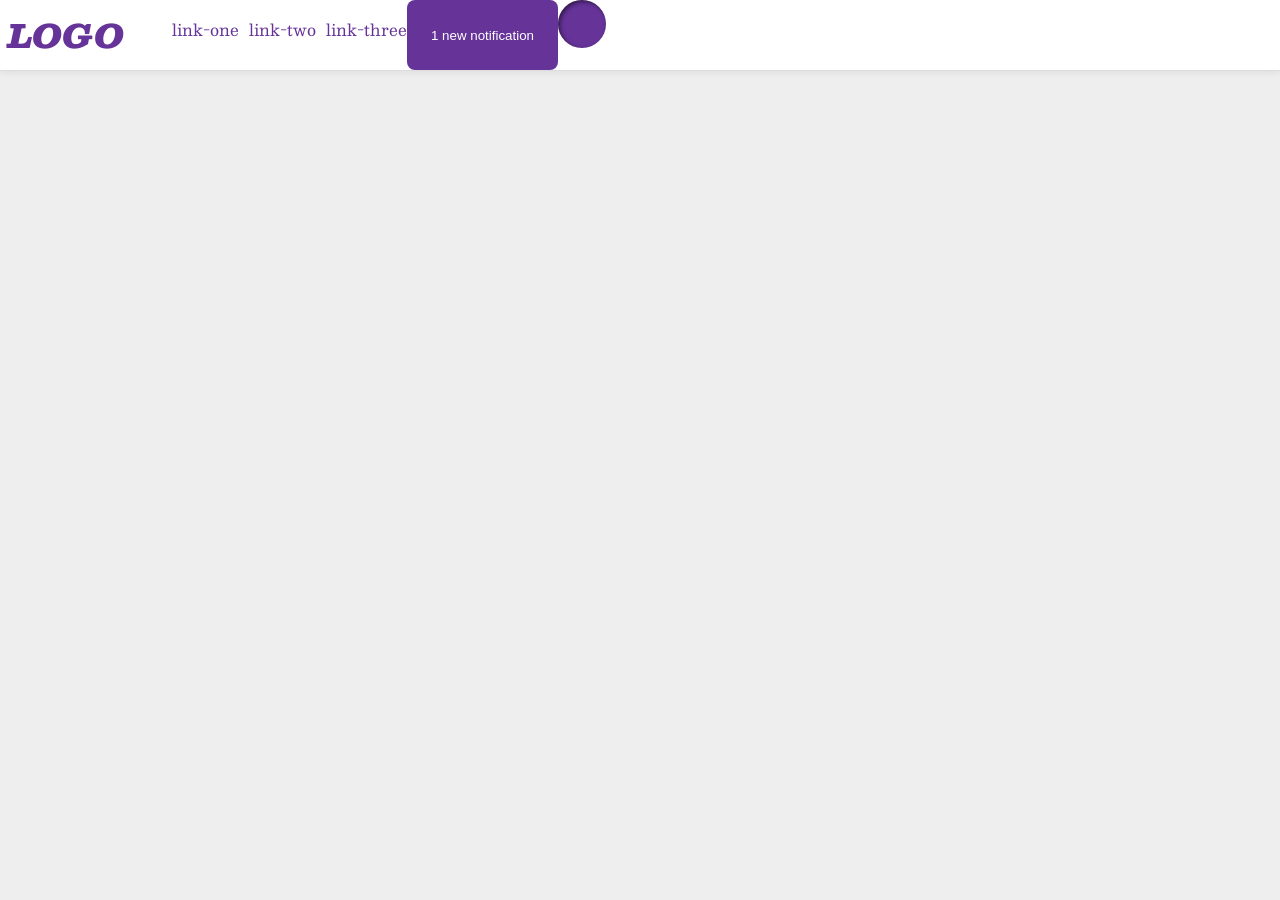
==== foundations/flex/03-flex-header-2/index.html @ e9a33fc9 "Moving button to the right" ====
<!DOCTYPE html>
<html lang="en">
  <head>
    <meta charset="UTF-8">
    <meta http-equiv="X-UA-Compatible" content="IE=edge">
    <meta name="viewport" content="width=device-width, initial-scale=1.0">
    <title>Flex Header 2</title>
    <link rel="stylesheet" href="style.css">
  </head>
  <body>
    <div class="header">
      <div class="logo">
        LOGO
      </div>
      <ul class="links">
        <li><a href="https://google.com">link-one</a></li>
        <li><a href="https://google.com">link-two</a></li>
        <li><a href="https://google.com">link-three</a></li>
      </ul>
      <div class="left-elements">
        <button class="notifications">
          1 new notification
        </button>
        <div class="profile-image"></div>
      </div>
    </div>
  </body>
</html>
---- foundations/flex/03-flex-header-2/style.css ----
/* this is some magical font-importing.  
you'll learn about it later. */
@import url('https://fonts.googleapis.com/css2?family=Besley:ital,wght@0,400;1,900&display=swap');

body {
  margin: 0;
  background: #eee;
  font-family: Besley, serif;
}

.header {
  background: white;
  border-bottom: 1px solid #ddd;
  box-shadow: 0 0 8px rgba(0,0,0,.1);
  display: flex;
}

.profile-image {
  background: rebeccapurple;
  box-shadow: inset 2px 2px 4px rgba(0,0,0,.5);
  border-radius: 50%;
  width: 48px;
  height: 48px;
}

.logo {
  color: rebeccapurple;
  font-size: 32px;
  font-weight: 900;
  font-style: italic;
  padding: 8px;
}

button {
  border: none;
  border-radius: 8px;
  background: rebeccapurple;
  color: white;
  padding: 8px 24px;
}

a {
  /* this removes the line under our links */
  text-decoration: none;
  color: rebeccapurple;
}

ul {
  list-style-type: none;
  display: flex;
  gap: 10px;
}

.left-elements {
  display: flex;
  justify-content: right;
}
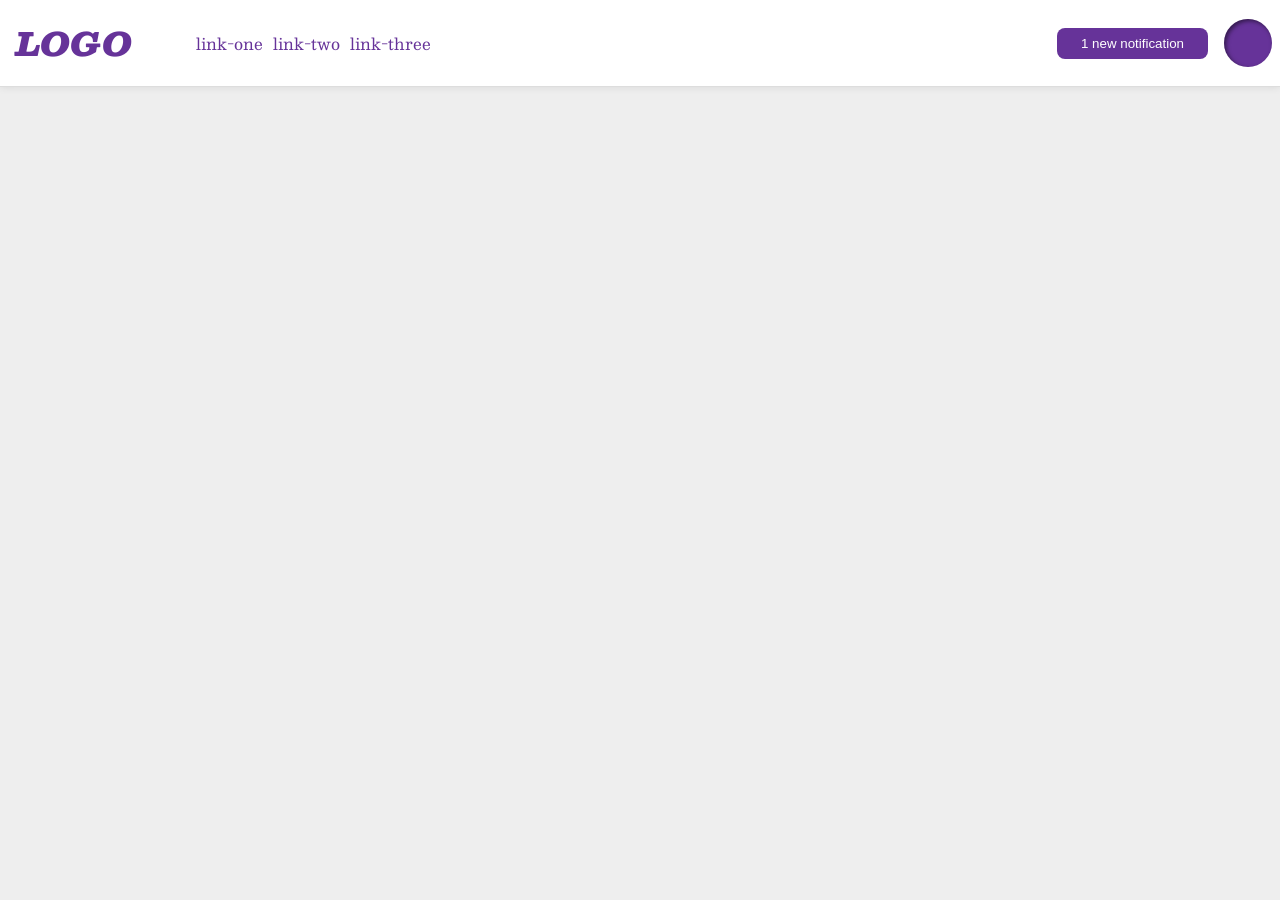
==== commit ad693d54: "Align header" ====
--- a/foundations/flex/03-flex-header-2/index.html
+++ b/foundations/flex/03-flex-header-2/index.html
@@ -9,15 +9,17 @@
   </head>
   <body>
     <div class="header">
-      <div class="logo">
-        LOGO
+      <div class="left">
+        <div class="logo">
+          LOGO
+        </div>
+        <ul class="links">
+          <li><a href="https://google.com">link-one</a></li>
+          <li><a href="https://google.com">link-two</a></li>
+          <li><a href="https://google.com">link-three</a></li>
+        </ul>
       </div>
-      <ul class="links">
-        <li><a href="https://google.com">link-one</a></li>
-        <li><a href="https://google.com">link-two</a></li>
-        <li><a href="https://google.com">link-three</a></li>
-      </ul>
-      <div class="left-elements">
+      <div class="right">
         <button class="notifications">
           1 new notification
         </button>
--- a/foundations/flex/03-flex-header-2/style.css
+++ b/foundations/flex/03-flex-header-2/style.css
@@ -13,6 +13,9 @@
   border-bottom: 1px solid #ddd;
   box-shadow: 0 0 8px rgba(0,0,0,.1);
   display: flex;
+  justify-content: space-between;
+  align-items: center;
+  padding: 8px;
 }
 
 .profile-image {
@@ -49,9 +52,11 @@
   list-style-type: none;
   display: flex;
   gap: 10px;
+  align-items: center;
 }
 
-.left-elements {
+.left, .right {
   display: flex;
-  justify-content: right;
+  align-items: center;
+  gap: 16px;
 }
